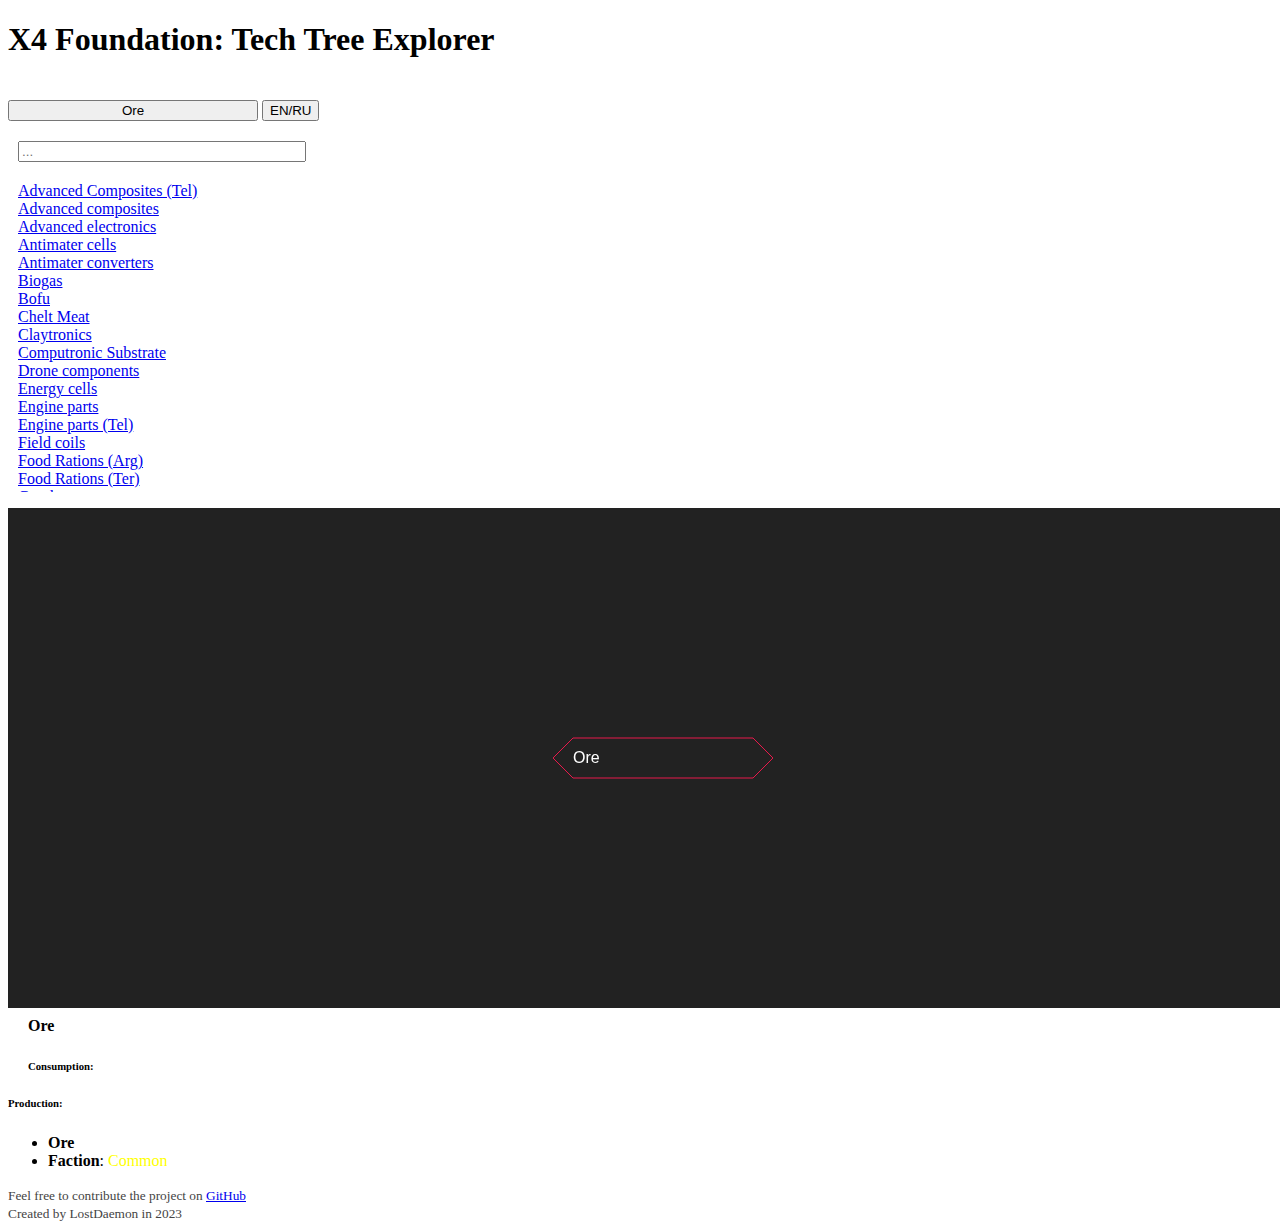
==== index.html @ 696154bc "add yandex verification" ====
<!doctype html>
<html lang="en" data-bs-theme="dark">
<head>
    <meta charset="UTF-8">
    <meta name="yandex-verification" content="3a0dc2656d7b1836" />
    <meta name="viewport" content="width=device-width, initial-scale=1, shrink-to-fit=no">
    <meta name="description" content="X4 Foundation interactive technology tree explorer">
    <meta name="author" content="LostDaemon">
    <meta name="keywords" content="x4, foundation, tech, technology, tree, plant, argon, split, paranid, terrain, boron, teladi, production, egosoft">

    <link href="https://cdn.jsdelivr.net/npm/bootstrap@5.3.0/dist/css/bootstrap.min.css" rel="stylesheet" integrity="sha384-9ndCyUaIbzAi2FUVXJi0CjmCapSmO7SnpJef0486qhLnuZ2cdeRhO02iuK6FUUVM" crossorigin="anonymous">
    <link rel="stylesheet" href="styles.css">
    <title>X4 Foundation: Tech Tree Explorer</title>
    <link rel="icon" type="image/x-icon" href="favicon.ico">
</head>
<body data-bs-theme="dark">
  <div class="container">
    <div class="row">
      <div class="col">
        <h1 class="display-3">X4 Foundation: Tech Tree Explorer</h1> 
      </div>
    </div>
    <div class="row">
      <div class="col">
        <div class="dropdown">
          <button id="dropdown_btn" class="btn btn-secondary dropdown-toggle dropdown-btn" type="button" data-bs-toggle="dropdown" aria-expanded="false">
            Product
          </button>
          <button id="langchanger" class="btn btn-secondary" type="button" onclick="toggleLocale()">
            EN/RU
          </button>
          <div  class="dropdown-menu ">

           <input id='filter' type='text'class="form-control filter" placeholder="..." onkeyup="onFilter()"/>
           <ul id="products_list" class="product-list">
           </ul>
        </div>
        </div>  
      </div>
    </div>
    <div id="canvas_container" class="row">
      <div class="col">
        <canvas id="canvas" class="rounded"></canvas>  
      </div>
    </div>
    <div class="row">
      <h4 id="product_label"></h5>
    </div>
    <div class="row">
      <div class="col">
        <div style="margin-left: 20px;">
        <h6 id="consumption_label">Consumption</h6>
        <ul id="consumption_list">
          <li>A</li>
        </ul>
      </div>
      </div>
      <div class="col">
        <h6 id="production_label">Production</h6>
        <ul id="production_list">
          <li>A</li>
        </ul>
      </div>
    </div>
  </div>
  <footer class="text-center text-white fixed-bottom">
    <!-- Copyright -->
    <div class="text-center p-3" >
      <div class="copyright"><small>Feel free to contribute the project on <a class="link-opacity-25" href="https://github.com/LostDaemon/x4_foundation_tech">GitHub</a></small></div>
      <div class="copyright"><small>Created by LostDaemon in 2023</small></div>
    </div>
    <!-- Copyright -->
  </footer>

 <script src="https://cdn.jsdelivr.net/npm/bootstrap@5.3.0/dist/js/bootstrap.bundle.min.js" integrity="sha384-geWF76RCwLtnZ8qwWowPQNguL3RmwHVBC9FhGdlKrxdiJJigb/j/68SIy3Te4Bkz" crossorigin="anonymous"></script>
 <script src="main.js"></script>

<!-- Yandex.Metrika counter -->
<script type="text/javascript" >
  (function(m,e,t,r,i,k,a){m[i]=m[i]||function(){(m[i].a=m[i].a||[]).push(arguments)};
  m[i].l=1*new Date();
  for (var j = 0; j < document.scripts.length; j++) {if (document.scripts[j].src === r) { return; }}
  k=e.createElement(t),a=e.getElementsByTagName(t)[0],k.async=1,k.src=r,a.parentNode.insertBefore(k,a)})
  (window, document, "script", "https://mc.yandex.ru/metrika/tag.js", "ym");

  ym(94288150, "init", {
       clickmap:true,
       trackLinks:true,
       accurateTrackBounce:true
  });
</script>
<noscript><div><img src="https://mc.yandex.ru/watch/94288150" style="position:absolute; left:-9999px;" alt="" /></div></noscript>
<!-- /Yandex.Metrika counter -->

</body>
</html>
---- styles.css ----
.product-list
{
  height: 300px;
  width: 332px;
  overflow-y: scroll;
  padding: 10px;
  margin-top: 10px;
}

.dropdown-btn
{
  width:250px;
  margin-top: 20px;
  margin-bottom: 20px;
} 

.langchanger
{
  width: 80px;
}

.copyright
{
  color: #444444;
}

.filter
{
  margin-left: 10px;
  width: 280px;
}

#product_label
{
  margin-left: 20px; 
  margin-top: 5px;
}
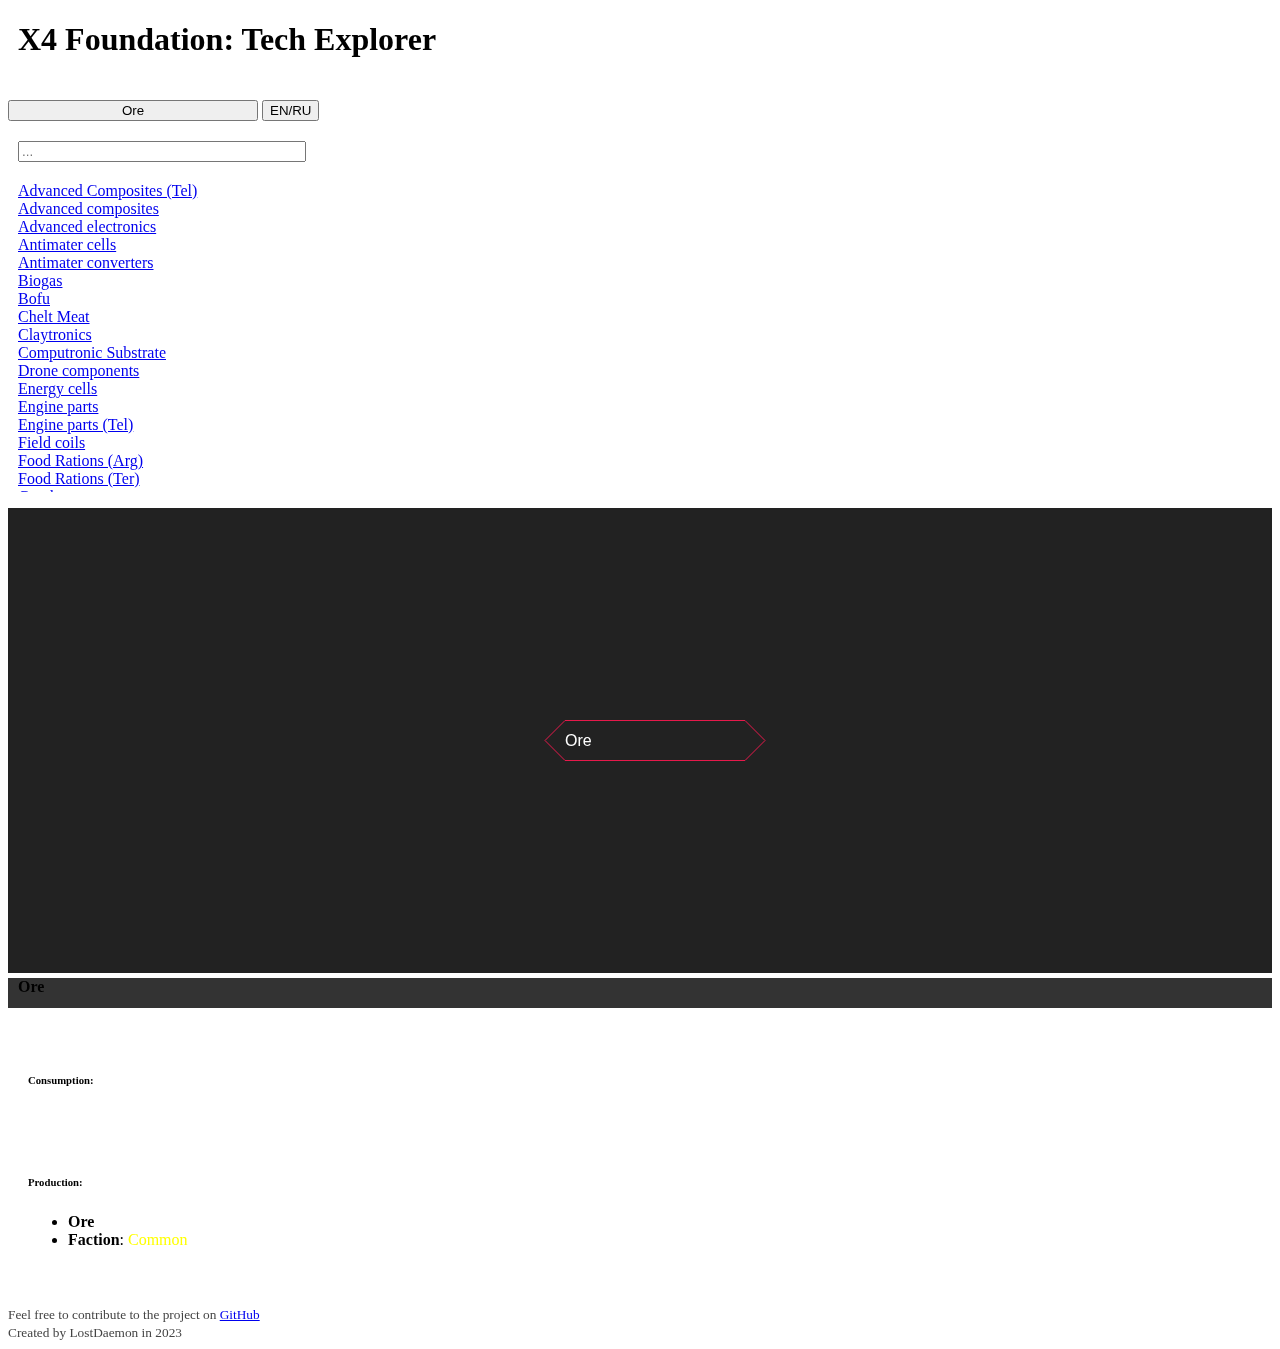
==== commit 6ee7e167: "add mobile screen resolutions support" ====
--- a/index.html
+++ b/index.html
@@ -2,7 +2,6 @@
 <html lang="en" data-bs-theme="dark">
 <head>
     <meta charset="UTF-8">
-    <meta name="yandex-verification" content="3a0dc2656d7b1836" />
     <meta name="viewport" content="width=device-width, initial-scale=1, shrink-to-fit=no">
     <meta name="description" content="X4 Foundation interactive technology tree explorer">
     <meta name="author" content="LostDaemon">
@@ -10,68 +9,53 @@
 
     <link href="https://cdn.jsdelivr.net/npm/bootstrap@5.3.0/dist/css/bootstrap.min.css" rel="stylesheet" integrity="sha384-9ndCyUaIbzAi2FUVXJi0CjmCapSmO7SnpJef0486qhLnuZ2cdeRhO02iuK6FUUVM" crossorigin="anonymous">
     <link rel="stylesheet" href="styles.css">
-    <title>X4 Foundation: Tech Tree Explorer</title>
+    <title>X4 Foundation: Tech Explorer</title>
     <link rel="icon" type="image/x-icon" href="favicon.ico">
 </head>
 <body data-bs-theme="dark">
-  <div class="container">
-    <div class="row">
-      <div class="col">
-        <h1 class="display-3">X4 Foundation: Tech Tree Explorer</h1> 
-      </div>
+  <header>
+    <div style="margin-left: 10px;">
+      <h1 class="display-4">X4 Foundation: Tech Explorer</h1>
     </div>
-    <div class="row">
-      <div class="col">
-        <div class="dropdown">
-          <button id="dropdown_btn" class="btn btn-secondary dropdown-toggle dropdown-btn" type="button" data-bs-toggle="dropdown" aria-expanded="false">
-            Product
-          </button>
-          <button id="langchanger" class="btn btn-secondary" type="button" onclick="toggleLocale()">
-            EN/RU
-          </button>
-          <div  class="dropdown-menu ">
-
-           <input id='filter' type='text'class="form-control filter" placeholder="..." onkeyup="onFilter()"/>
-           <ul id="products_list" class="product-list">
-           </ul>
-        </div>
-        </div>  
-      </div>
-    </div>
-    <div id="canvas_container" class="row">
-      <div class="col">
-        <canvas id="canvas" class="rounded"></canvas>  
-      </div>
-    </div>
-    <div class="row">
-      <h4 id="product_label"></h5>
-    </div>
-    <div class="row">
-      <div class="col">
-        <div style="margin-left: 20px;">
-        <h6 id="consumption_label">Consumption</h6>
-        <ul id="consumption_list">
-          <li>A</li>
-        </ul>
-      </div>
-      </div>
-      <div class="col">
-        <h6 id="production_label">Production</h6>
-        <ul id="production_list">
-          <li>A</li>
-        </ul>
+  </header>
+   <div class="container-fluid">
+    <div class="dropdown">
+      <button id="dropdown_btn" class="btn btn-secondary dropdown-toggle dropdown-btn" type="button" data-bs-toggle="dropdown" aria-expanded="false">
+      </button>
+      <button id="langchanger" class="btn btn-secondary" type="button" onclick="toggleLocale()">
+        EN/RU
+      </button>
+      <div  class="dropdown-menu ">
+       <input id='filter' type='text'class="form-control filter" placeholder="..." onkeyup="onFilter()"/>
+       <ul id="products_list" class="product-list">
+       </ul>
       </div>
     </div>
   </div>
-  <footer class="text-center text-white fixed-bottom">
-    <!-- Copyright -->
-    <div class="text-center p-3" >
-      <div class="copyright"><small>Feel free to contribute the project on <a class="link-opacity-25" href="https://github.com/LostDaemon/x4_foundation_tech">GitHub</a></small></div>
+
+  <div id="canvas_container" class="container-fluid justify-content-center vh-50" style="background-color:#222222;">
+    <canvas id="canvas" ></canvas>  
+  </div>
+
+  <div class="container-fluid" style="background-color:#333333;">
+    <h4 id="product_label"></h5>
+  </div>
+  <div class="d-flex align-content-center flex-wrap">
+    <div class="product_info">
+      <h6 id="consumption_label">Consumption</h6>
+      <ul id="consumption_list"></ul>
+    </div>
+    <div class="product_info">
+      <h6 id="production_label">Production</h6>
+      <ul id="production_list"></ul>
+    </div>
+  </div>
+  <div id="footer" class="text-center p-3" >
+      <div class="copyright"><small>Feel free to contribute to the project on <a class="link-opacity-25" href="https://github.com/LostDaemon/x4_foundation_tech">GitHub</a></small></div>
       <div class="copyright"><small>Created by LostDaemon in 2023</small></div>
-    </div>
-    <!-- Copyright -->
-  </footer>
-
+  </div>
+  
+ 
  <script src="https://cdn.jsdelivr.net/npm/bootstrap@5.3.0/dist/js/bootstrap.bundle.min.js" integrity="sha384-geWF76RCwLtnZ8qwWowPQNguL3RmwHVBC9FhGdlKrxdiJJigb/j/68SIy3Te4Bkz" crossorigin="anonymous"></script>
  <script src="main.js"></script>
 
--- a/styles.css
+++ b/styles.css
@@ -32,6 +32,37 @@
 
 #product_label
 {
-  margin-left: 20px; 
+  margin-left: 10px; 
   margin-top: 5px;
+  height: 30px;
+}
+
+.product_info
+{
+  padding: 20px;
+}
+
+.vh-50
+{
+  height: 50vh;
+  min-height: 465px;
+}
+
+#canvas
+{
+  width: 100%;
+  height:100%;
+  min-width: 1800px;
+  min-height: 465px;
+}
+
+#canvas_container
+{
+  overflow-x: auto;
+  overflow-y: hidden;
+}
+
+#footer
+{
+  margin-top: 20px;
 }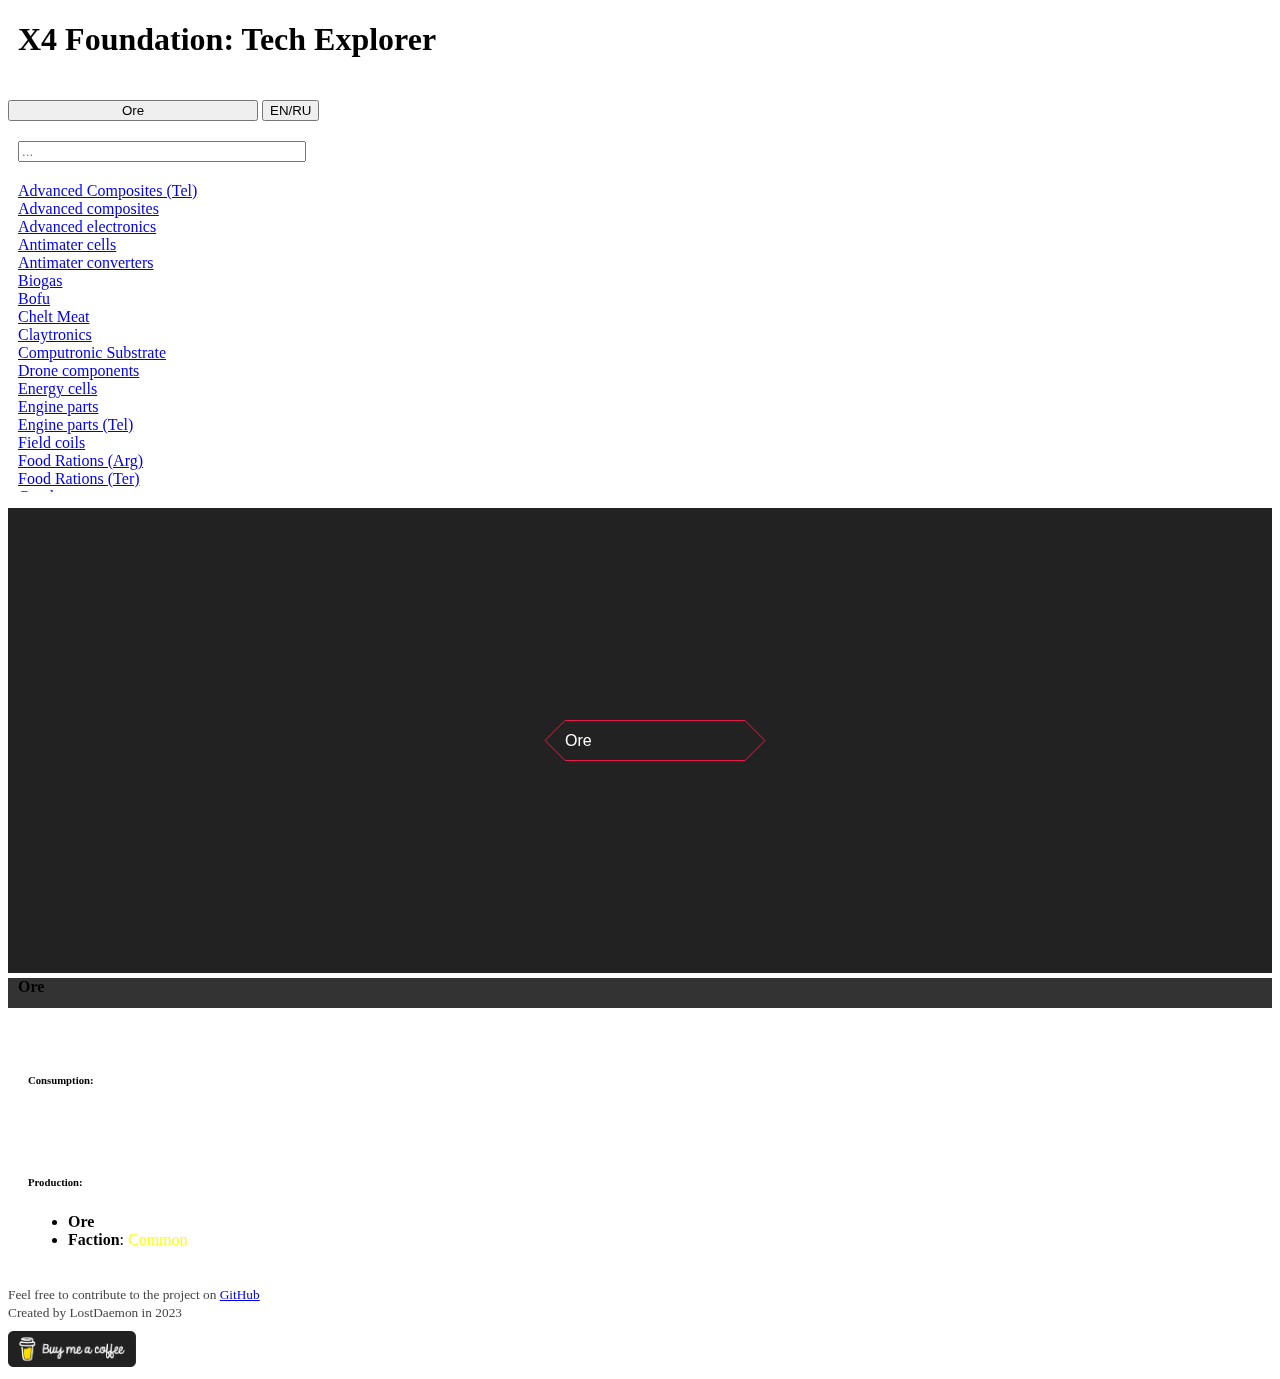
==== commit 6e1f1f80: "add buymeacoffe btn" ====
--- a/index.html
+++ b/index.html
@@ -10,7 +10,7 @@
     <link href="https://cdn.jsdelivr.net/npm/bootstrap@5.3.0/dist/css/bootstrap.min.css" rel="stylesheet" integrity="sha384-9ndCyUaIbzAi2FUVXJi0CjmCapSmO7SnpJef0486qhLnuZ2cdeRhO02iuK6FUUVM" crossorigin="anonymous">
     <link rel="stylesheet" href="styles.css">
     <title>X4 Foundation: Tech Explorer</title>
-    <link rel="icon" type="image/x-icon" href="favicon.ico">
+    <link rel="icon" type="image/x-icon" href="./img/favicon.ico">
 </head>
 <body data-bs-theme="dark">
   <header>
@@ -50,9 +50,16 @@
       <ul id="production_list"></ul>
     </div>
   </div>
-  <div id="footer" class="text-center p-3" >
-      <div class="copyright"><small>Feel free to contribute to the project on <a class="link-opacity-25" href="https://github.com/LostDaemon/x4_foundation_tech">GitHub</a></small></div>
-      <div class="copyright"><small>Created by LostDaemon in 2023</small></div>
+  <div id="footer" class="text-center" >
+    <div class="footer">
+      <small>Feel free to contribute to the project on
+         <a class="link-opacity-25" href="https://github.com/LostDaemon/x4_foundation_tech">GitHub</a>
+         <br/>Created by LostDaemon in 2023
+      </small>
+    </div>
+    <div class="buymeacoffee">
+      <a href="https://www.buymeacoffee.com/lostdaemon" ><img src="./img/black-button.png" width="128" height="36"/></a>
+    </div>
   </div>
   
  
@@ -75,6 +82,5 @@
 </script>
 <noscript><div><img src="https://mc.yandex.ru/watch/94288150" style="position:absolute; left:-9999px;" alt="" /></div></noscript>
 <!-- /Yandex.Metrika counter -->
-
 </body>
 </html>--- a/styles.css
+++ b/styles.css
@@ -19,7 +19,7 @@
   width: 80px;
 }
 
-.copyright
+.footer
 {
   color: #444444;
 }
@@ -64,5 +64,10 @@
 
 #footer
 {
-  margin-top: 20px;
+  margin-top: 0px;
+}
+
+.buymeacoffee
+{
+  margin-top: 10px;
 }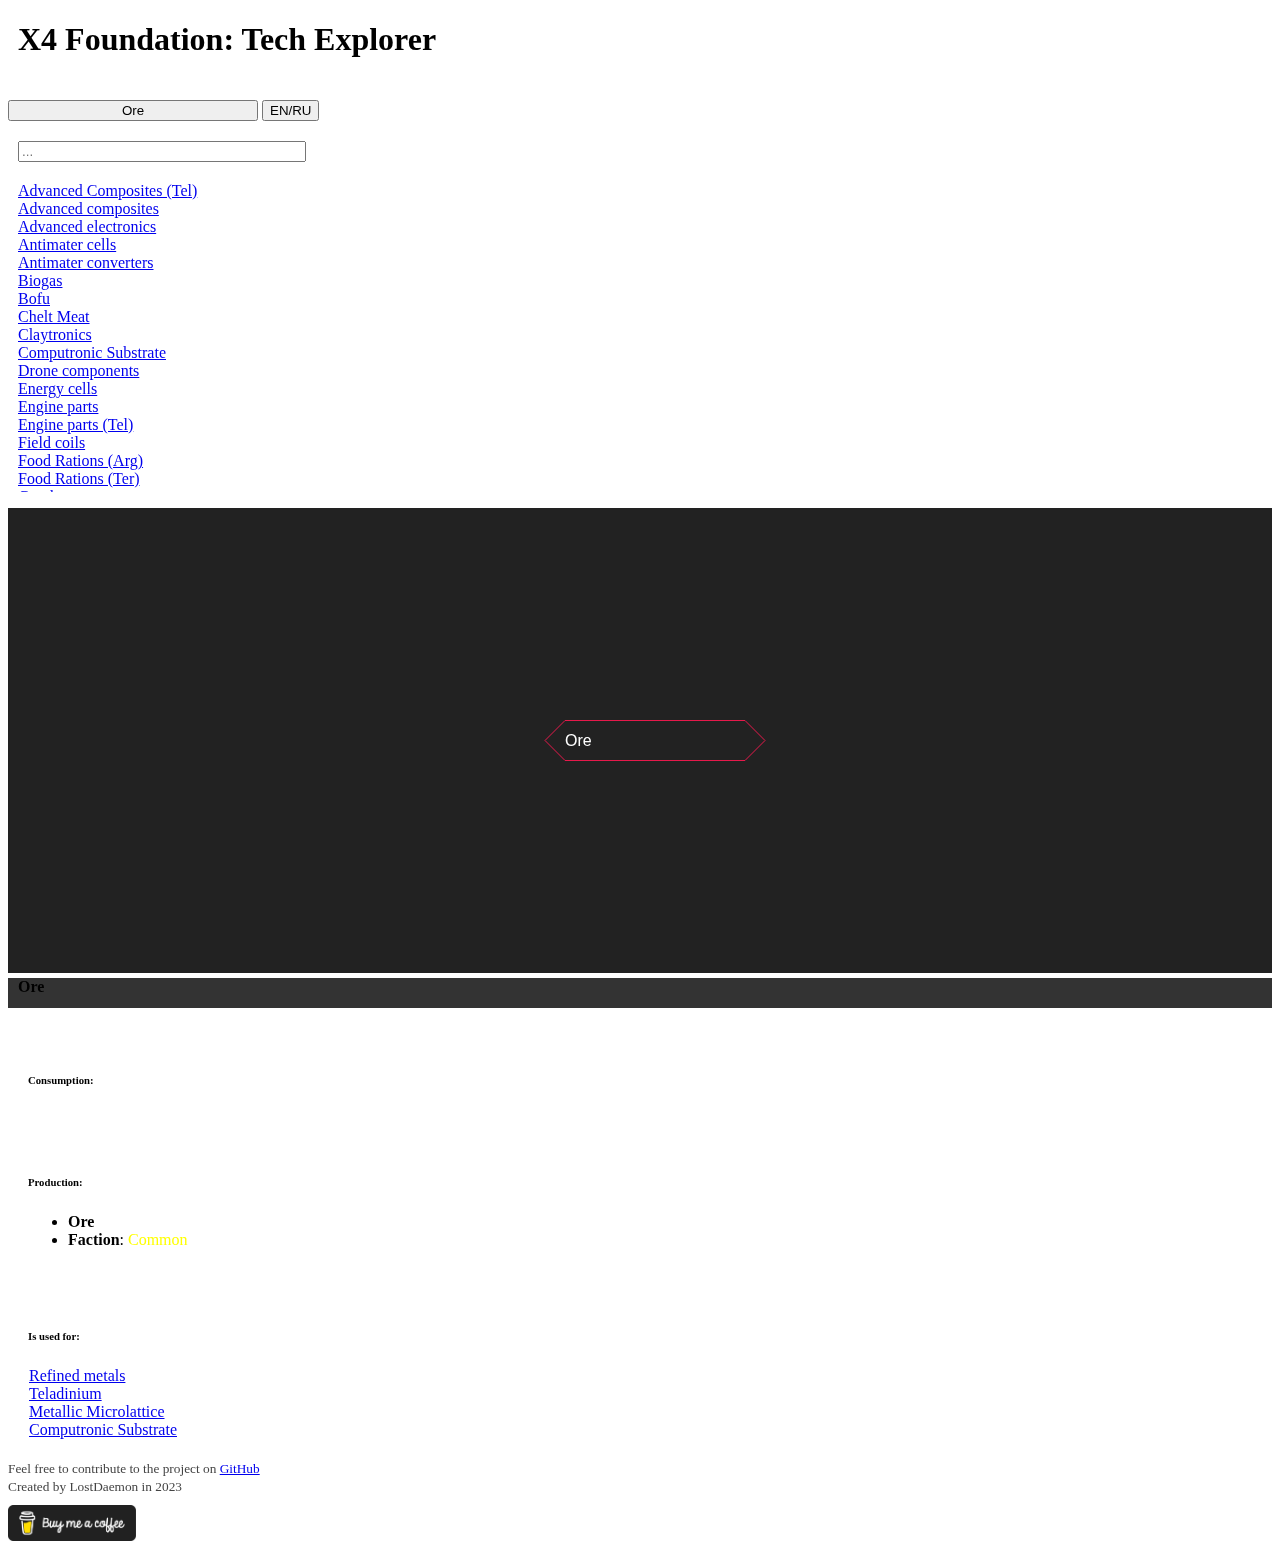
==== commit 8adca32a: "add "is used for" section" ====
--- a/index.html
+++ b/index.html
@@ -40,7 +40,7 @@
   <div class="container-fluid" style="background-color:#333333;">
     <h4 id="product_label"></h5>
   </div>
-  <div class="d-flex align-content-center flex-wrap">
+  <div class="d-flex flex-wrap productinfo">
     <div class="product_info">
       <h6 id="consumption_label">Consumption</h6>
       <ul id="consumption_list"></ul>
@@ -49,10 +49,15 @@
       <h6 id="production_label">Production</h6>
       <ul id="production_list"></ul>
     </div>
+    <div class="product_info flex-grow">
+      <h6 id="is_used_for_label">Is used for:</h6>
+      <div id="ancestors_list" class="d-flex flex-wrap gap-1">
+      </div>
+    </div>
   </div>
   <div id="footer" class="text-center" >
     <div class="footer">
-      <small>Feel free to contribute to the project on
+      <small>Feel free to contribute to the project on 
          <a class="link-opacity-25" href="https://github.com/LostDaemon/x4_foundation_tech">GitHub</a>
          <br/>Created by LostDaemon in 2023
       </small>
--- a/styles.css
+++ b/styles.css
@@ -40,6 +40,8 @@
 .product_info
 {
   padding: 20px;
+  min-width: 300px;
+  max-width: 1000px;
 }
 
 .vh-50
@@ -70,4 +72,9 @@
 .buymeacoffee
 {
   margin-top: 10px;
+}
+
+.productinfo
+{
+  flex: 1 1 auto;
 }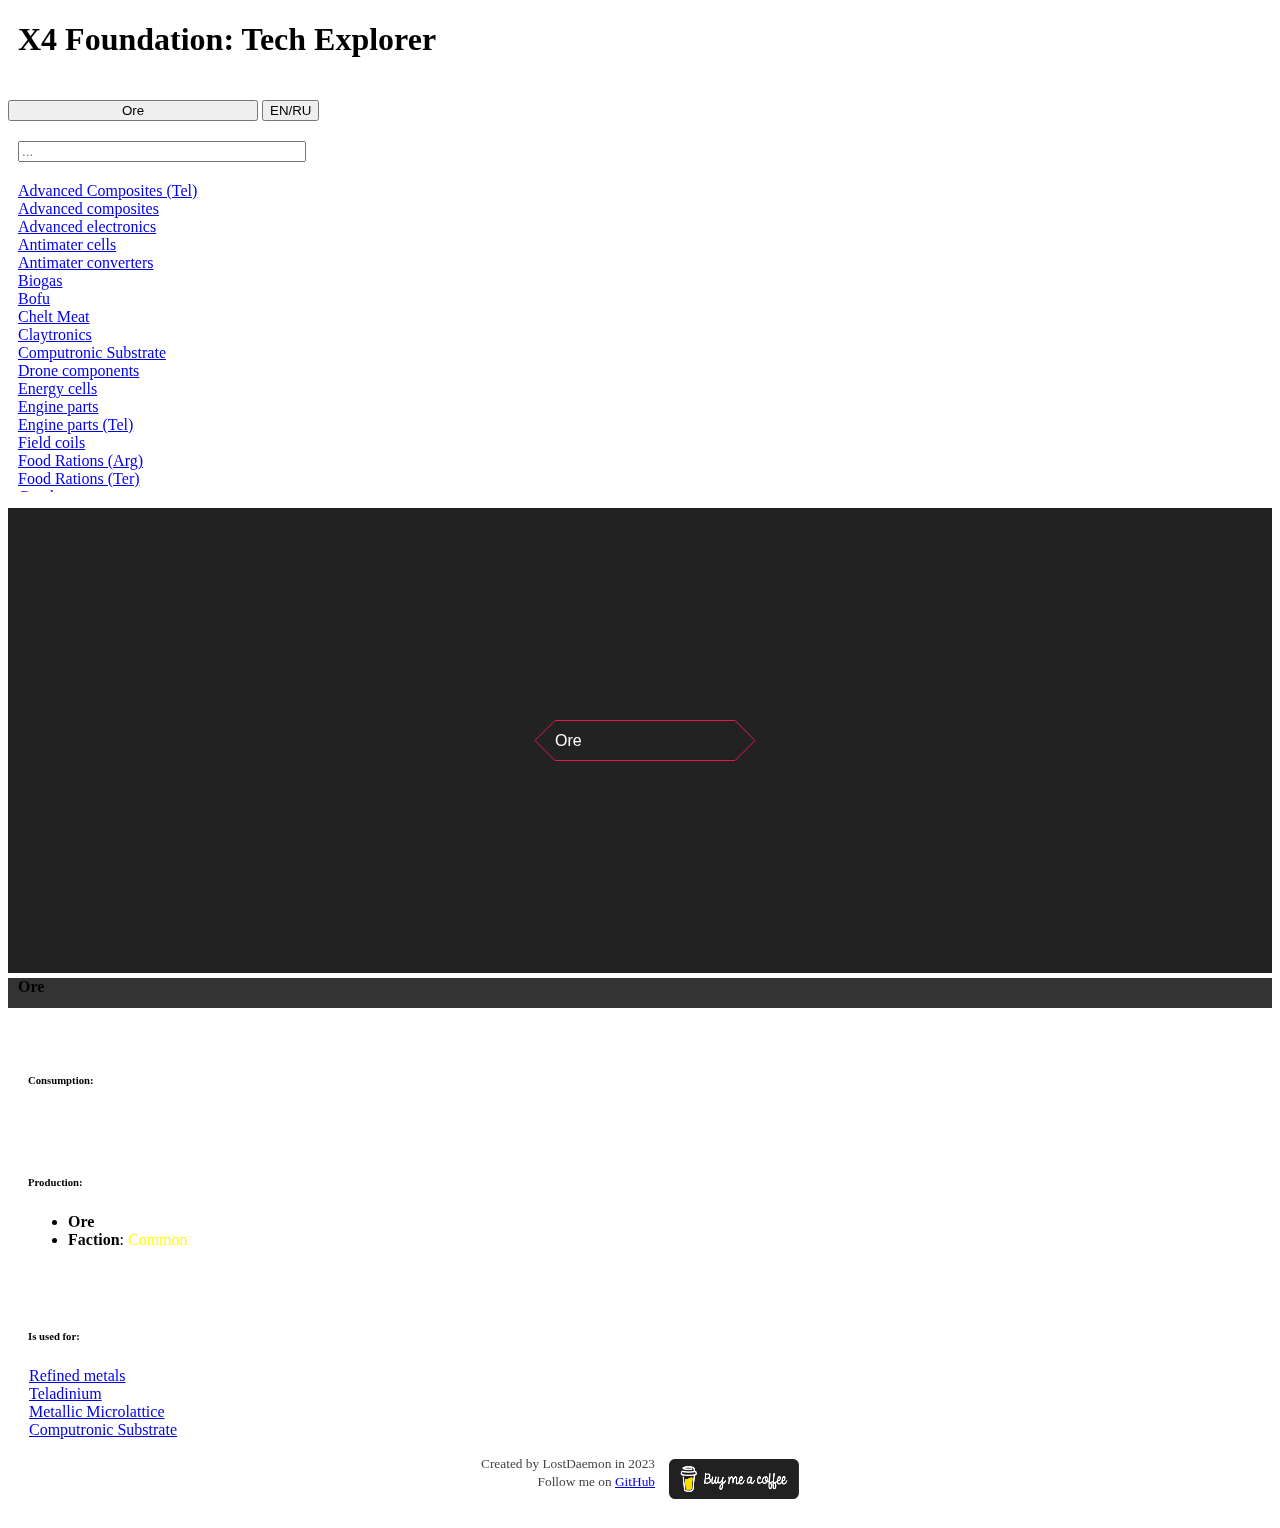
==== commit 69d11ec7: "Add missed wares, additional translation, footer attunements" ====
--- a/index.html
+++ b/index.html
@@ -55,16 +55,14 @@
       </div>
     </div>
   </div>
-  <div id="footer" class="text-center" >
-    <div class="footer">
-      <small>Feel free to contribute to the project on 
-         <a class="link-opacity-25" href="https://github.com/LostDaemon/x4_foundation_tech">GitHub</a>
-         <br/>Created by LostDaemon in 2023
-      </small>
-    </div>
-    <div class="buymeacoffee">
-      <a href="https://www.buymeacoffee.com/lostdaemon" ><img src="./img/black-button.png" width="128" height="36"/></a>
-    </div>
+  <div class="footer">
+      <div class="copyright">
+        <small>Created by LostDaemon in 2023</small><br><small>Follow me on 
+        <a class="link-opacity-25" href="https://github.com/LostDaemon/x4_foundation_tech">GitHub</a></small>
+      </div>
+      <div class="buymeacoffee">
+        <a href="https://www.buymeacoffee.com/lostdaemon"><img src="./img/black-button.png" width="130" height="40"/></a>
+      </div>
   </div>
   
  
--- a/styles.css
+++ b/styles.css
@@ -64,14 +64,24 @@
   overflow-y: hidden;
 }
 
-#footer
+.footer
 {
-  margin-top: 0px;
+  text-align: center; 
+  margin-bottom: 2%;
+}
+
+.copyright
+{
+  display: inline-block;
+  text-align: right; 
+  margin-top: -5px;
 }
 
 .buymeacoffee
 {
-  margin-top: 10px;
+  display: inline-block;
+  vertical-align: top;
+  margin-left: 10px;
 }
 
 .productinfo
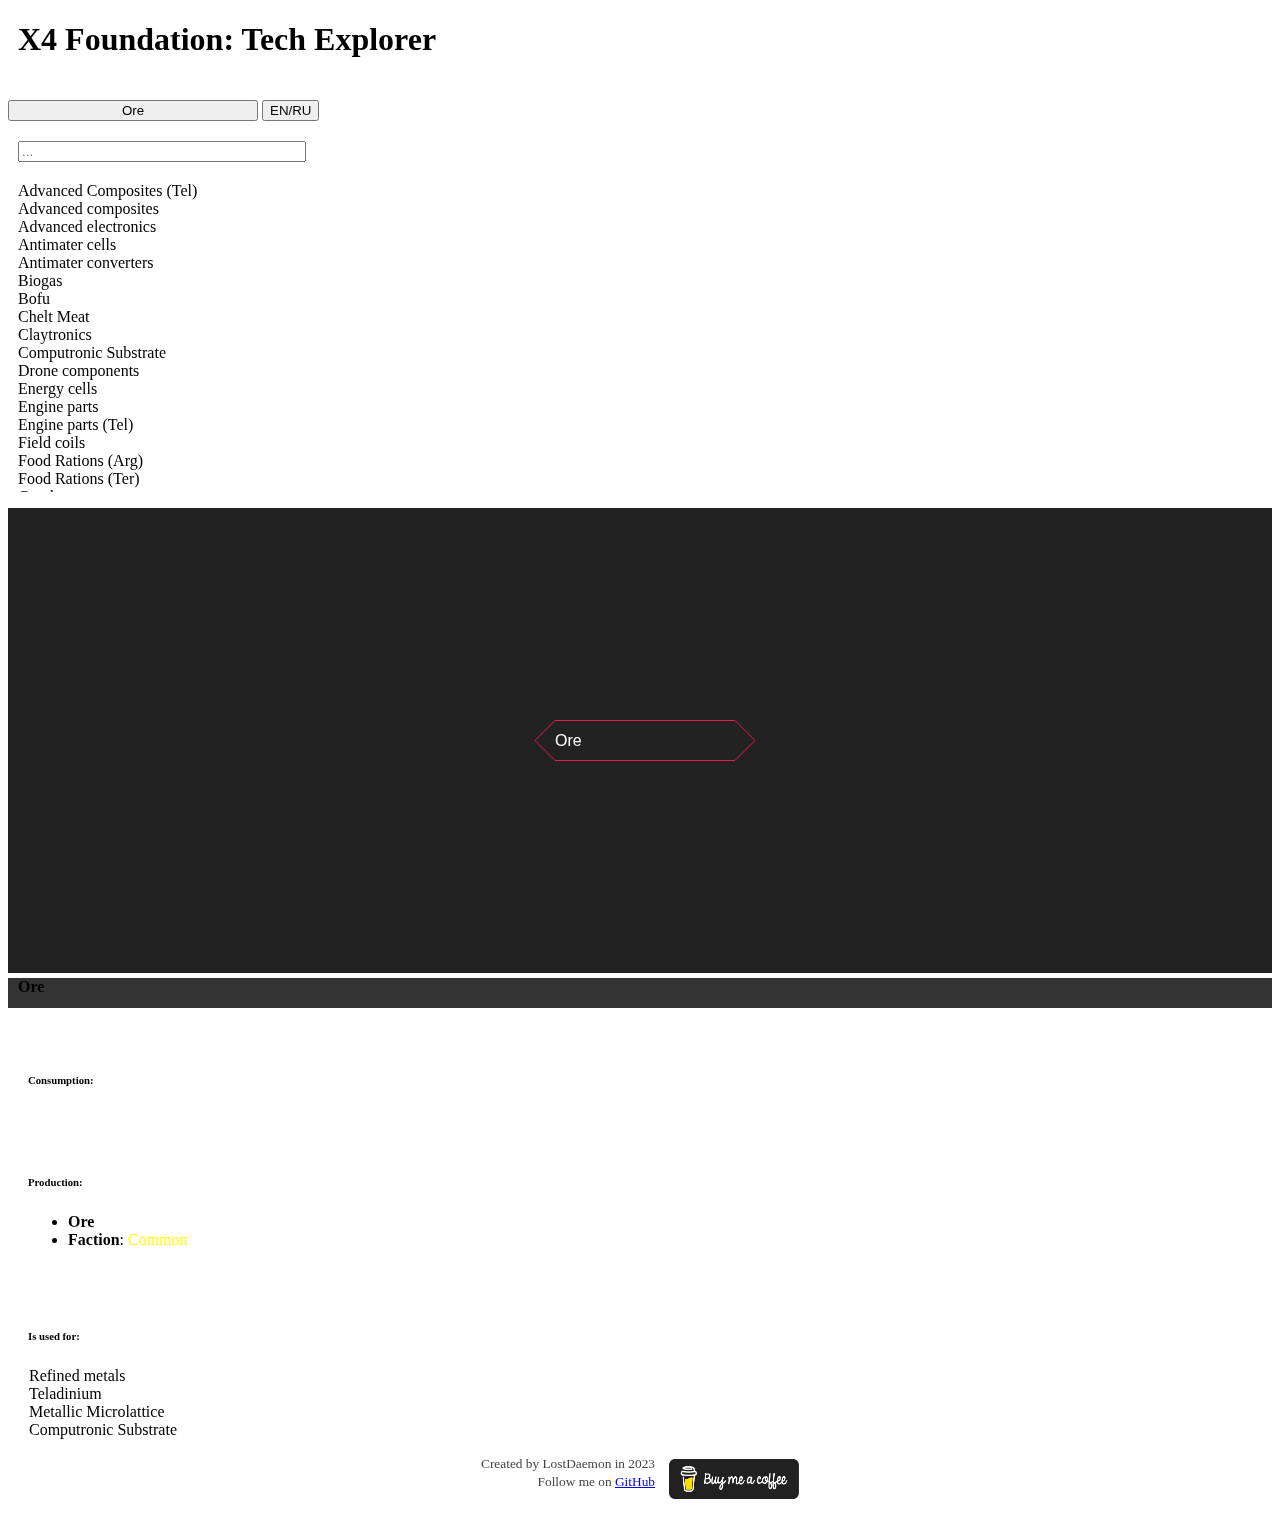
==== commit 2dbbeb68: "update keywords" ====
--- a/index.html
+++ b/index.html
@@ -3,9 +3,9 @@
 <head>
     <meta charset="UTF-8">
     <meta name="viewport" content="width=device-width, initial-scale=1, shrink-to-fit=no">
-    <meta name="description" content="X4 Foundation interactive technology tree explorer">
+    <meta name="description" content="X4 Foundation interactive technology explorer">
     <meta name="author" content="LostDaemon">
-    <meta name="keywords" content="x4, foundation, tech, technology, tree, plant, argon, split, paranid, terrain, boron, teladi, production, egosoft">
+    <meta name="keywords" content="x4, foundation, tech, technology, tree, plant, argon, split, paranid, terrain, boron, teladi, production, egosoft, industry, chart">
 
     <link href="https://cdn.jsdelivr.net/npm/bootstrap@5.3.0/dist/css/bootstrap.min.css" rel="stylesheet" integrity="sha384-9ndCyUaIbzAi2FUVXJi0CjmCapSmO7SnpJef0486qhLnuZ2cdeRhO02iuK6FUUVM" crossorigin="anonymous">
     <link rel="stylesheet" href="styles.css">
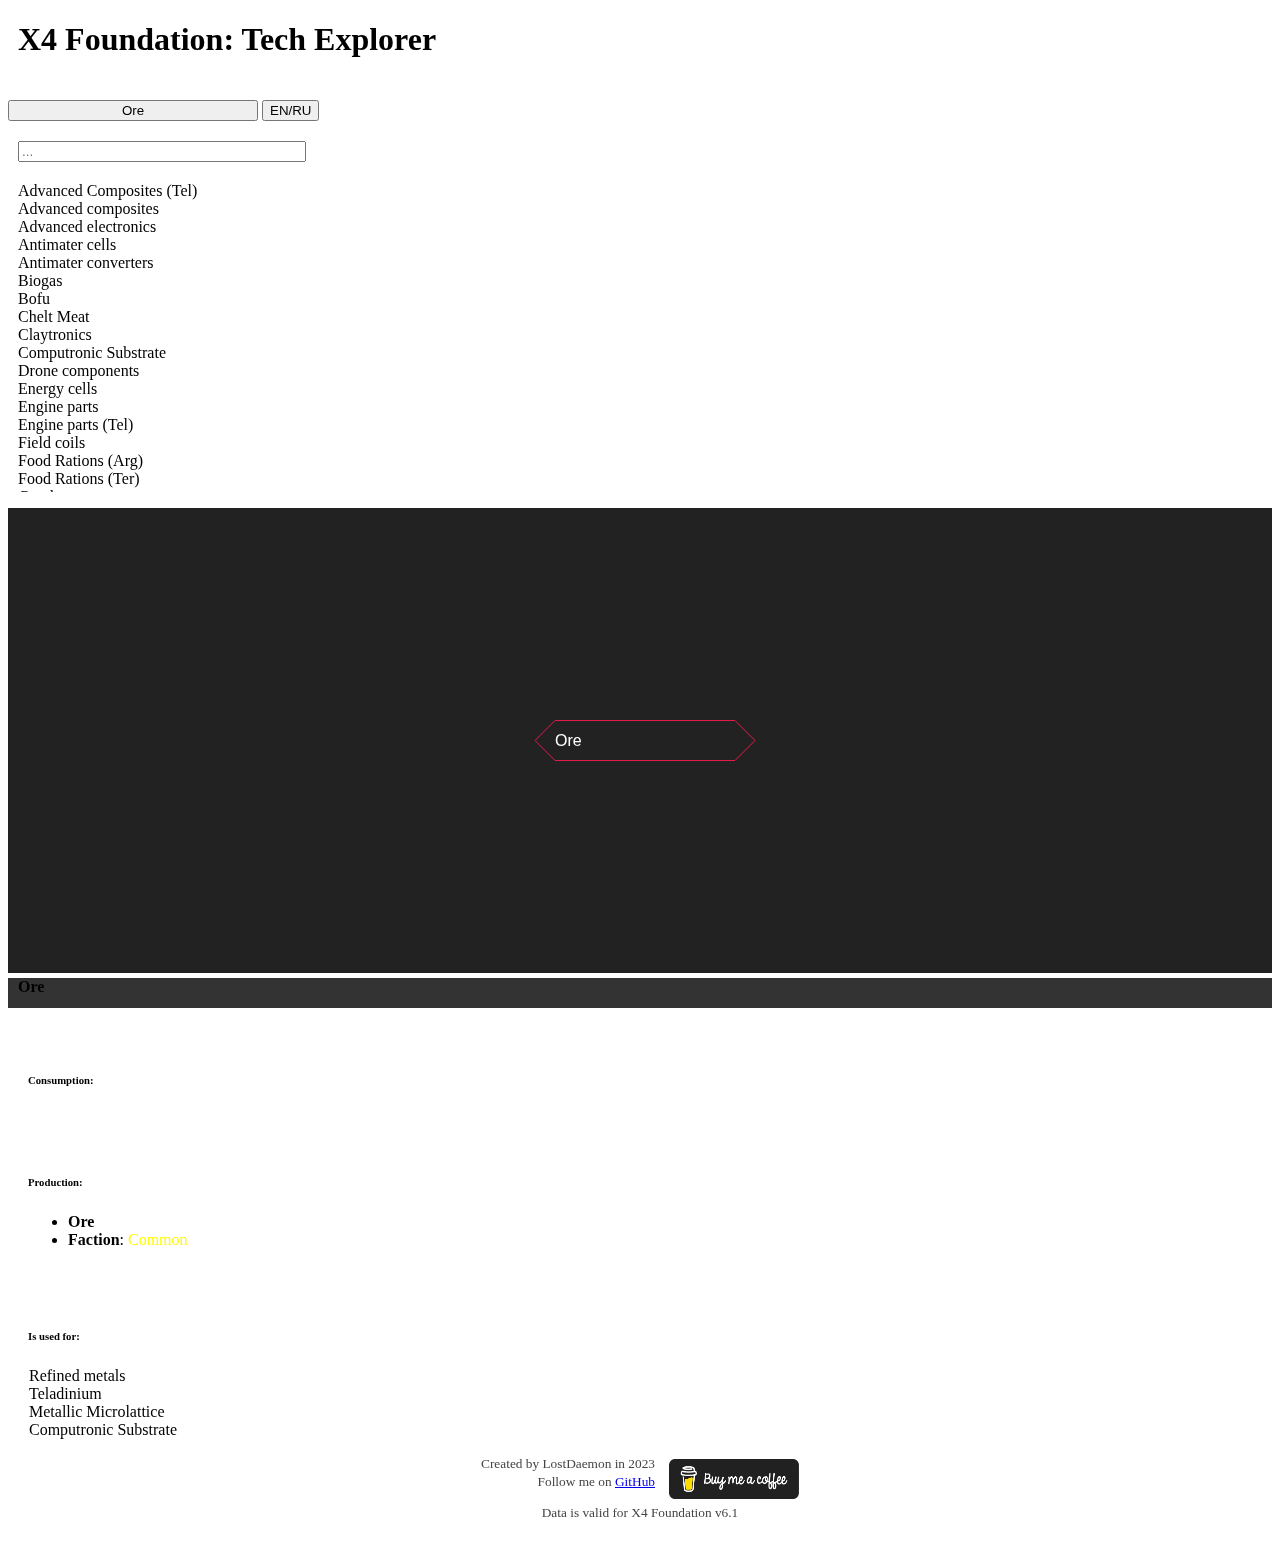
==== commit 6d87d2bb: "Fixed Issue #2: Show the game version" ====
--- a/index.html
+++ b/index.html
@@ -57,14 +57,16 @@
   </div>
   <div class="footer">
       <div class="copyright">
-        <small>Created by LostDaemon in 2023</small><br><small>Follow me on 
+        <small id="created_by">Created by LostDaemon in 2023</small><br><small id="follow_me">Follow me on</small><small>
         <a class="link-opacity-25" href="https://github.com/LostDaemon/x4_foundation_tech">GitHub</a></small>
       </div>
       <div class="buymeacoffee">
         <a href="https://www.buymeacoffee.com/lostdaemon"><img src="./img/black-button.png" width="130" height="40"/></a>
       </div>
   </div>
-  
+  <div class="game_version">
+    <small id="game_version">Data is valid for X4 Foundation v6.1</small>
+  </div>
  
  <script src="https://cdn.jsdelivr.net/npm/bootstrap@5.3.0/dist/js/bootstrap.bundle.min.js" integrity="sha384-geWF76RCwLtnZ8qwWowPQNguL3RmwHVBC9FhGdlKrxdiJJigb/j/68SIy3Te4Bkz" crossorigin="anonymous"></script>
  <script src="main.js"></script>
--- a/styles.css
+++ b/styles.css
@@ -17,11 +17,6 @@
 .langchanger
 {
   width: 80px;
-}
-
-.footer
-{
-  color: #444444;
 }
 
 .filter
@@ -67,6 +62,13 @@
 .footer
 {
   text-align: center; 
+  color: #444444;
+}
+
+.game_version
+{
+  text-align: center; 
+  color: #444444;
   margin-bottom: 2%;
 }
 
